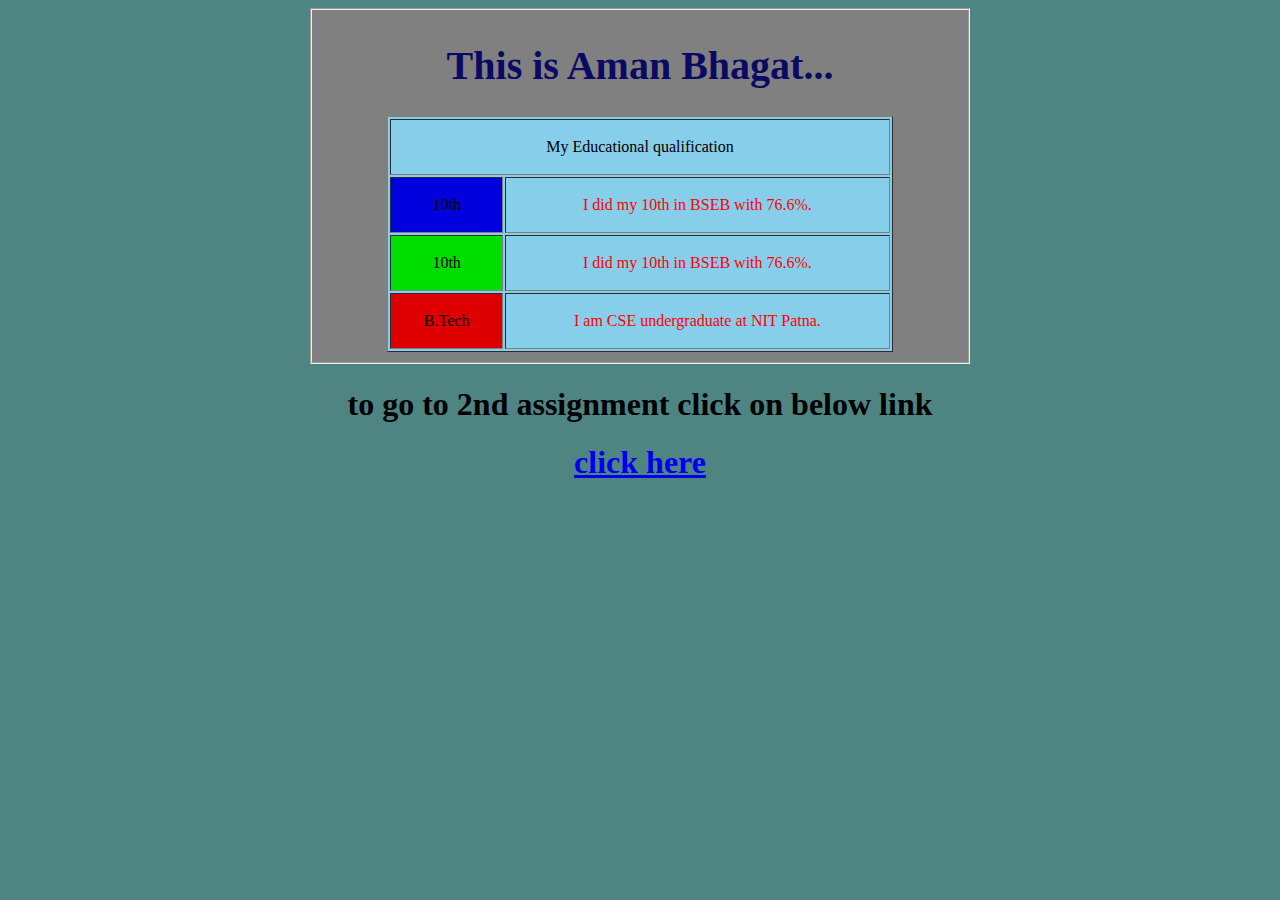
==== index.html @ 73c76f6f "Add files via upload" ====
<!DOCTYPE html>
<html>
<head>
	<title>Aman Bhagat</title>
	<style type="text/css">
		#t10{
			background: rgb(0,0,222); 
		}
		#t12{
			background: rgb(0,222,0);
		}
		#name{
			text-align: center;
           font-family:inherit;
           font-size: 40px; 
           color: rgb(10,10,100);
		}
		#btech{
			background: rgb(222,0,0);
		}
		.text{
			color: red;
		}
		.table{
			background: skyblue;
		}
	</style>
</head>
<body style="background:#4e8583">
	<center>
		<fieldset style="background: grey; width: 50%">
		<h1  id="name">This is Aman Bhagat...</h1>
	
       <center>
       	<table cellpadding="18px"  border="1" class="table" style=" text-align: center; width: 80% ;">
   	  <tr><td colspan="3">My Educational qualification</td></tr>
   	  <tr>
   	  	<td id="t10">10th</td>
   	  	<td class="text">I did my 10th in BSEB with 76.6%.</td>
   	  </tr>
   	  <tr>
   	  	<td id="t12">10th</td>
   	  	<td class="text">I did my 10th in BSEB with 76.6%.</td>
   	  </tr>
   	  <tr>
   	  	<td id="btech">B.Tech</td>
   	  	<td class="text">I am CSE undergraduate at NIT Patna.</td>
   	  </tr>
       </center>
   </table>
	</fieldset>
	</center>
	<h1 style="text-align: center;">to go to 2nd assignment click on below link</h1>
	<a  href="version.html" target="_blank"><h1 style="text-align: center;">click here</h1></a>
</body>
</html>
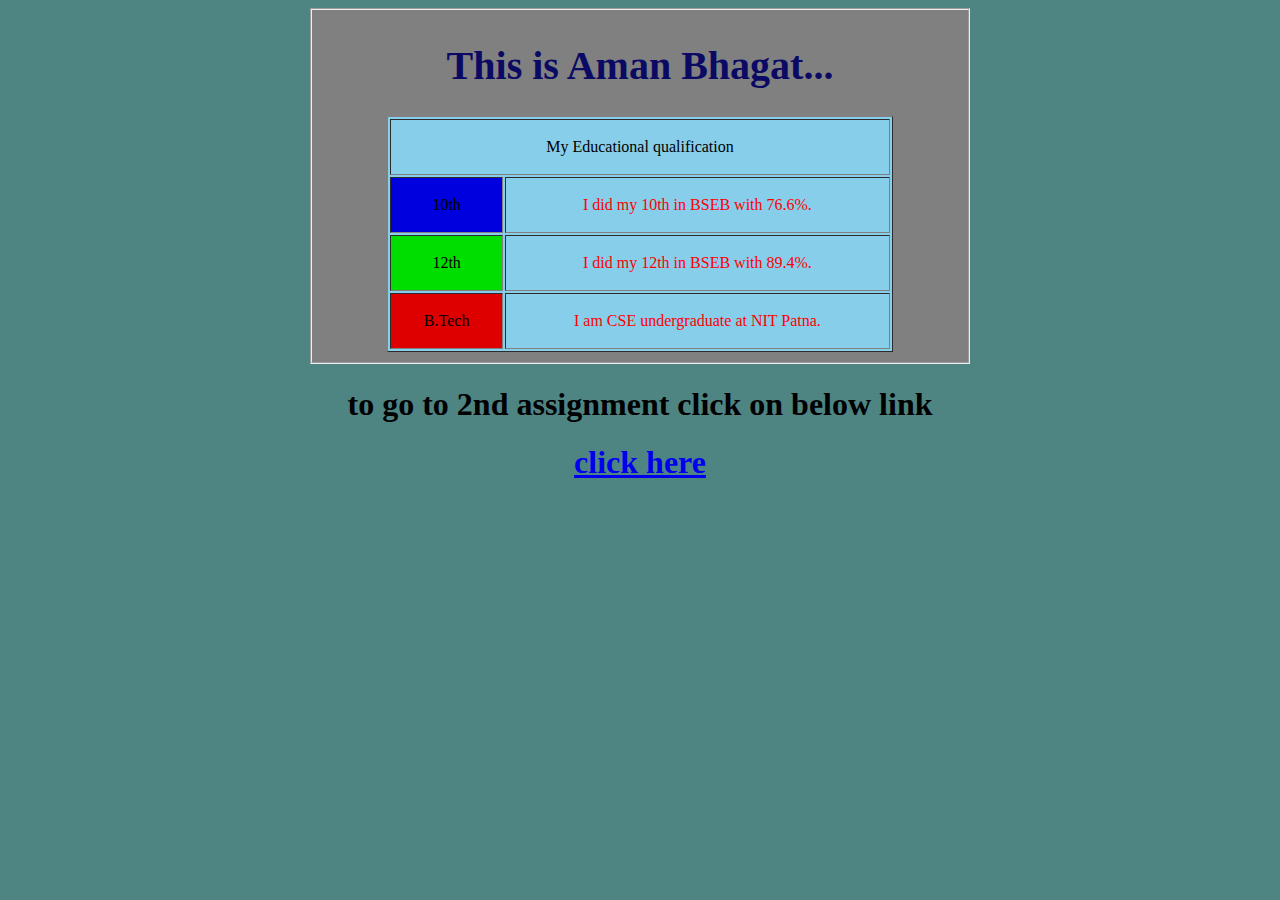
==== commit b015ed24: "Update index.html" ====
--- a/index.html
+++ b/index.html
@@ -39,8 +39,8 @@
    	  	<td class="text">I did my 10th in BSEB with 76.6%.</td>
    	  </tr>
    	  <tr>
-   	  	<td id="t12">10th</td>
-   	  	<td class="text">I did my 10th in BSEB with 76.6%.</td>
+   	  	<td id="t12">12th</td>
+   	  	<td class="text">I did my 12th in BSEB with 89.4%.</td>
    	  </tr>
    	  <tr>
    	  	<td id="btech">B.Tech</td>
@@ -53,4 +53,4 @@
 	<h1 style="text-align: center;">to go to 2nd assignment click on below link</h1>
 	<a  href="version.html" target="_blank"><h1 style="text-align: center;">click here</h1></a>
 </body>
-</html>+</html>
